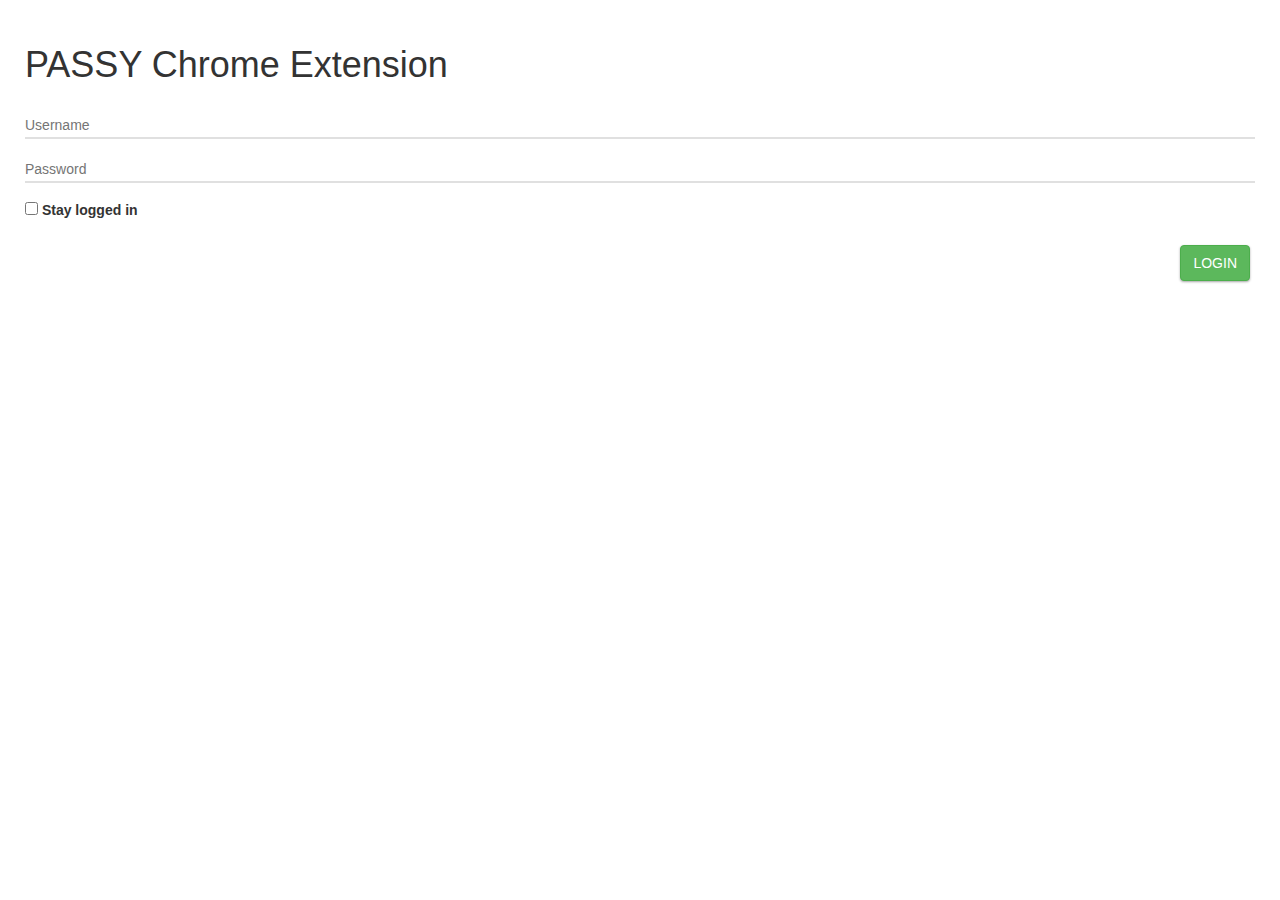
==== extension/index.html @ 7661fc06 "Refactoring" ====
<!DOCTYPE html>
<html lang="en">
<head>
    <meta charset="UTF-8">
    <title>PASSY</title>
    <link href="assets/css/app.min.css" rel="stylesheet">
    <link href="assets/css/bootstrap.min.css" rel="stylesheet">
    <link href="assets/css/material-icons.min.css" rel="stylesheet">
    <link href="assets/css/ripple.min.css" rel="stylesheet">
</head>
<body style="min-width: 300px; padding: 25px">
<h1>PASSY Chrome Extension</h1>
<div id="login-page">
    <form id="page_login_form_login">
        <input type="hidden" name="a" value="user/login" readonly style="display: none">
        <div class="form-group">
            <div class="text">
                <input type="text" class="form-control" title="Username" name="username"
                       required/>
                <label>Username</label>
            </div>
            <div class="text">
                <input type="password" class="form-control" title="Password" name="password"
                       required/>
                <label>Password</label>
            </div>
            <input id="checkboxPersistent" type="checkbox" title="Stay logged in" name="persistent">
            <label for="checkboxPersistent">Stay logged in</label>
        </div>
        <div class="form-group">
            <button type="submit" class="btn btn-success pull-right">Login</button>
        </div>
    </form>
</div>
<div style="display: none" id="password-page">
    <table id="tablePasswords" class="table table-hover">
        <thead>
        <tr>
            <th>Username</th>
            <th>Password</th>
            <th>Description</th>
            <th>Date added</th>
            <th>Actions</th>
        </tr>
        </thead>
        <tbody id="tbodyPasswords">
        </tbody>
    </table>
</div>
<script src="assets/js/jquery.min.js" type="application/javascript"></script>
<script src="assets/js/bootstrap.min.js" type="application/javascript"></script>
<script src="assets/js/ripple.min.js" type="application/javascript"></script>
<script src="src/site.js" type="application/javascript"></script>
</body>
</html>
---- extension/assets/css/app.min.css ----
@import url(https://fonts.googleapis.com/css?family=Roboto:300,400,500);*{-webkit-touch-callout:none;-webkit-user-select:none;-moz-user-select:-moz-none;-ms-user-select:element;user-select:element;cursor:default}.selectable{-webkit-touch-callout:default;-webkit-user-select:auto;-moz-user-select:all;-ms-user-select:all;user-select:all;cursor:auto}html{height:100%}body{position:relative;margin:0;padding-bottom:200px;min-height:100%;font-family:"Roboto", 'Helvetica Neue', Helvetica, Arial, sans-serif;overflow-x:hidden;background-color:#eee;color:#000}.jumbotron{background-color:#fff;border-radius:0 !important}@media (max-width: 768px){.jumbotron{box-shadow:none !important}body{background-color:#fff}}.jumbotron p{font-size:14px}.content{padding-top:120px}button{align-items:unset}.btn>*{cursor:pointer}.btn-default,.btn-default:focus,.btn-default:hover,.btn-default:focus:active{color:#000;background:#fff}.btn-default:active,.btn-default:hover:active{background:#b3b3b3}.btn-primary,.btn-primary:focus,.btn-primary:hover,.btn-primary:focus:active{color:#fff;background:#00BCD4}.btn-primary:active,.btn-primary:hover:active{background:#4dd0e1}.btn-success,.btn-success:focus,.btn-success:hover,.btn-success:focus:active{color:#fff;background:#4CAF50}.btn-success:active,.btn-success:hover:active{background:#82c785}.btn-info,.btn-info:focus,.btn-info:hover,.btn-info:focus:active{color:#fff;background:#00BCD4}.btn-info:active,.btn-info:hover:active{background:#4dd0e1}.btn-warning,.btn-warning:focus,.btn-warning:hover,.btn-warning:focus:active{color:#fff;background:#FFC107}.btn-warning:active,.btn-warning:hover:active{background:#ffd451}.btn-danger,.btn-danger:focus,.btn-danger:hover,.btn-danger:focus:active{color:#fff;background:#f44336}.btn-danger:active,.btn-danger:hover:active{background:#f77b72}.btn-flat,.btn-flat:focus,.btn-flat:hover,.btn-flat:active,.btn-flat:hover:active,.btn-flat[disabled],.btn-flat[disabled]:focus,.btn-flat[disabled]:hover,.btn-flat[disabled]:active,.btn-flat[disabled]:hover:active{background:transparent;outline:none !important;box-shadow:none;text-transform:uppercase}.btn-flat.btn-default,.btn-flat.btn-default:focus,.btn-flat.btn-default:hover{color:#000}.btn-flat.btn-default:active,.btn-flat.btn-default:active:hover{background:rgba(0,0,0,0.3)}.btn-flat.btn-primary,.btn-flat.btn-primary:focus,.btn-flat.btn-primary:hover{color:#00BCD4}.btn-flat.btn-primary:active,.btn-flat.btn-primary:active:hover{background:rgba(0,188,212,0.3)}.btn-flat.btn-success,.btn-flat.btn-success:focus,.btn-flat.btn-success:hover{color:#4CAF50}.btn-flat.btn-success:active,.btn-flat.btn-success:active:hover{background:rgba(76,175,80,0.3)}.btn-flat.btn-info,.btn-flat.btn-info:focus,.btn-flat.btn-info:hover{color:#00BCD4}.btn-flat.btn-info:active,.btn-flat.btn-info:active:hover{background:rgba(0,188,212,0.3)}.btn-flat.btn-warning,.btn-flat.btn-warning:focus,.btn-flat.btn-warning:hover{color:#FFC107}.btn-flat.btn-warning:active,.btn-warning.btn-warning:active:hover{background:rgba(255,193,7,0.3)}.btn-flat.btn-danger,.btn-flat.btn-danger:focus,.btn-flat.btn-danger:hover{color:#f44336}.btn-flat.btn-danger:active,.btn-info.btn-danger:active:hover{background:rgba(244,67,54,0.3)}.btn{height:36px;min-width:64px;padding-left:16px;padding-right:16px;margin:5px;border:none;border-radius:2px;text-transform:uppercase;font-size:14px;-webkit-transition:background 300ms cubic-bezier(0.215, 0.61, 0.355, 1),box-shadow 300ms cubic-bezier(0.215, 0.61, 0.355, 1);-moz-transition:background 300ms cubic-bezier(0.215, 0.61, 0.355, 1),box-shadow 300ms cubic-bezier(0.215, 0.61, 0.355, 1);-ms-transition:background 300ms cubic-bezier(0.215, 0.61, 0.355, 1),box-shadow 300ms cubic-bezier(0.215, 0.61, 0.355, 1);-o-transition:background 300ms cubic-bezier(0.215, 0.61, 0.355, 1),box-shadow 300ms cubic-bezier(0.215, 0.61, 0.355, 1);transition:background 300ms cubic-bezier(0.215, 0.61, 0.355, 1),box-shadow 300ms cubic-bezier(0.215, 0.61, 0.355, 1)}.btn:focus,.btn:active,.btn:focus:active{outline:none}.btn-group>.btn:first-child:not(:last-child):not(.dropdown-toggle){border-top-right-radius:2px;border-bottom-right-radius:2px}.btn-group>.btn:last-child:not(:first-child),.btn-group>.dropdown-toggle:not(:first-child){border-top-left-radius:2px;border-bottom-left-radius:2px}.container{position:relative}.btn-fab{position:fixed;right:20px;bottom:20px;background:#00BCD4;padding-left:0;padding-right:0;color:#fff;height:56px;width:56px;min-width:initial;border-radius:100%;z-index:999}.btn-fab:focus,.btn-fab:hover{color:#fff}.btn-fab:active,.btn-fab:active:hover{background-color:#4dd0e1}a.btn-block{width:auto}.progress{border:none;border-radius:0;box-shadow:none;background:transparent}.progress-bar{background-color:#00BCD4}.progress-bar-success{background-color:#4CAF50}.progress-bar-info{background-color:#00BCD4}.progress-bar-warning{background-color:#FFC107}.progress-bar-danger{background-color:#f44336}.progress-bar{-webkit-transition:width 600ms cubic-bezier(0.165, 0.84, 0.44, 1);-moz-transition:width 600ms cubic-bezier(0.165, 0.84, 0.44, 1);-ms-transition:width 600ms cubic-bezier(0.165, 0.84, 0.44, 1);-o-transition:width 600ms cubic-bezier(0.165, 0.84, 0.44, 1);transition:width 600ms cubic-bezier(0.165, 0.84, 0.44, 1)}.row-margin{margin-top:10px}.depth-0{box-shadow:none}.depth-1,.jumbotron,.btn:not(.btn-flat){box-shadow:0 1px 3px rgba(0,0,0,0.12),0 1px 2px rgba(0,0,0,0.24)}.depth-2,.btn:not(.btn-flat):hover,.navbar-default,.load-spinner{box-shadow:0 4px 6px rgba(0,0,0,0.16),0 4px 6px rgba(0,0,0,0.23)}.depth-3,.navbar-nav .open .dropdown-menu,.contextmenu.open .dropdown-menu,.statusMessageContainer .statusMessage,.dropdown-menu{box-shadow:0 10px 20px rgba(0,0,0,0.19),0 6px 6px rgba(0,0,0,0.23)}.depth-4,.modal-content{box-shadow:0 14px 28px rgba(0,0,0,0.25),0 10px 10px rgba(0,0,0,0.22)}.depth-5,.contextmenu>.dropdown-menu{box-shadow:0 19px 38px rgba(0,0,0,0.3),0 15px 12px rgba(0,0,0,0.22)}.nav-tabs.nav-justified>.active>a,.nav-tabs.nav-justified>.active>a:focus,.nav-tabs.nav-justified>.active>a:hover{border:none;border-radius:0}.nav-tabs.nav-justified>li{display:table-cell;width:1%}.nav-tabs.nav-justified>li>a{border-bottom:none;border-radius:0;margin-bottom:0}.tab-pane{padding:20px 20px}.navbar-default{background-color:#FF5722;border:none;border-radius:0;overflow-y:hidden}.navbar-default .navbar-brand,.navbar-default .navbar-brand:focus,.navbar-default .navbar-brand:hover,.navbar-default .navbar-nav>li>a,.navbar-default .navbar-nav>.active>a,.navbar-default .navbar-nav>.active>a:focus,.navbar-default .navbar-nav>.active>a:hover{color:#fff}.navbar-default .navbar-nav>li>a:active,.navbar-default .navbar-nav>li>a:active:hover{background:rgba(255,255,255,0.3)}.navbar-default .navbar-nav>.active>a,.navbar-default .navbar-nav>.active>a:focus,.navbar-default .navbar-nav>.active>a:hover{background-color:transparent;border-bottom:solid 2px #fff}.navbar-default .navbar-nav>li>a{background:transparent;border:none;border-bottom:solid 2px transparent;-webkit-transition:border 200ms ease, background 300ms linear;-moz-transition:border 200ms ease, background 300ms linear;-ms-transition:border 200ms ease, background 300ms linear;-o-transition:border 200ms ease, background 300ms linear;transition:border 200ms ease, background 300ms linear}.navbar-default .navbar-nav>.active>a,.navbar-default .navbar-nav>.active>a:hover,.navbar-default .navbar-nav>li>a:hover,.navbar-default .navbar-nav>li>a:focus,.navbar-default .navbar-nav>li>a:hover{color:#fff;background-color:transparent;border-bottom:solid 2px #fff}.navbar-right>li>a,.navbar-right>li>a:focus,.navbar-right>li>a:hover,.navbar-right>.dropdown>a,.navbar-right>.dropdown>a:focus,.navbar-right>.dropdown>a:hover,.navbar-right>.open>a,.navbar-right>.open>a:focus,.navbar-right>.open>a:hover{color:#fff !important;background-color:transparent !important;border-radius:100%;border-bottom:none !important;width:54px;height:54px;padding:15px}.navbar-right>li>a:active,.navbar-right>li>a:active:hover,.navbar-right>.dropdown>a:active,.navbar-right>.dropdown>a:active:hover,.navbar-right>.open>a:active,.navbar-right>.open>a:active:hover{background-color:rgba(255,255,255,0.3) !important}.navbar-nav{margin:0 auto;display:table;table-layout:fixed;float:none}.navbar-nav>li{float:left}.navbar-right{float:right !important;margin-right:-15px}.container-fluid>.navbar-collapse,.container-fluid>.navbar-header,.container>.navbar-collapse,.container>.navbar-header{margin-right:0;margin-left:0}.navbar-header{float:left}.navbar-right .dropdown-menu{top:2px;right:2px;left:auto}.navbar-nav .open .dropdown-menu,.contextmenu.open .dropdown-menu{position:absolute;float:left;width:200px;margin-top:0;background-color:#fff;border-radius:0;border:none;top:2px;right:2px}.dropdown.open .dropdown-menu{animation:dropdownIn ease 200ms}.dropdown.open .dropdown-menu>li{opacity:0;animation:dropdownItemsIn ease 300ms forwards}@media (max-width: 767px){.navbar-default .navbar-nav .open .dropdown-menu>li>a{color:#000}.navbar-nav .open .dropdown-menu>li>a{line-height:1.42857143}.navbar-nav .open .dropdown-menu .dropdown-header,.navbar-nav .open .dropdown-menu>li>a{padding:3px 20px}.navbar-nav .open .dropdown-menu{position:absolute;float:left;width:200px;background-color:#fff;border:none}}.footer{position:absolute;right:0;bottom:0;left:0}label{font-weight:normal}.text{padding-top:15px}.text:last-of-type{padding-bottom:15px}.text>.form-control{height:24px;display:block;padding:0;border:none;border-bottom:solid rgba(0,0,0,0.12) 2px;border-radius:0;box-shadow:none;line-height:24px;font-size:14px;margin:5px 0 0}.text>label{color:#757575;font-size:14px;font-weight:normal;position:absolute;pointer-events:none;transform-origin:bottom left;transform:translateY(-24px);-webkit-transition:all 0.2s ease;-moz-transition:all 0.2s ease;-ms-transition:all 0.2s ease;-o-transition:all 0.2s ease;transition:all 0.2s ease}.text>input:focus ~ label,.text>input.hastext ~ label{transform:scale(0.8) translateY(-53px);color:#00BCD4}.text>.form-control:focus{box-shadow:none;border-bottom-color:#00BCD4}.text>.form-control[disabled],.form-control[readonly],fieldset[disabled] .form-control{background-color:transparent;opacity:0.5}.modal.fade,.modal.in,.modal.fade .modal-dialog,.modal.in .modal-dialog{transform:none;-webkit-transition:opacity 100ms linear;-moz-transition:opacity 100ms linear;-ms-transition:opacity 100ms linear;-o-transition:opacity 100ms linear;transition:opacity 100ms linear}.modal-backdrop.in{filter:alpha(opacity=20);opacity:0.2}.modal-header{background-color:#fff;border-bottom:none;padding:24px 24px 0 24px;border-radius:2px}.modal-title{color:#000}.modal-body{padding:20px 24px 24px 24px}.modal-body>p{color:#333}.modal-footer{border-top:none;padding:8px 8px 8px 24px}.modal-footer>.btn-flat{padding-left:8px;padding-right:8px;margin:0 0 0 8px !important}.modal-content{border-radius:2px;border:none}.spinner{animation:spinnerRotate 1.6s linear infinite}.spinner .path{stroke-dasharray:187;stroke-dashoffset:0;transform-origin:center;stroke:#000;animation:spinnerDash 1.6s cubic-bezier(0.445, 0.05, 0.55, 0.95) infinite}.spinner.primary .path{stroke:#00BCD4}.load-spinner{position:fixed;left:50%;color:#fff;border-radius:100%;transform:translate(-50%, -100%) scale(0);height:40px;width:40px;padding:10px;-webkit-transition:transform 200ms cubic-bezier(0.165, 0.84, 0.44, 1);-moz-transition:transform 200ms cubic-bezier(0.165, 0.84, 0.44, 1);-ms-transition:transform 200ms cubic-bezier(0.165, 0.84, 0.44, 1);-o-transition:transform 200ms cubic-bezier(0.165, 0.84, 0.44, 1);transition:transform 200ms cubic-bezier(0.165, 0.84, 0.44, 1)}.load-spinner.shown{transform:translate(-50%, 0) scale(1)}.statusMessageContainer{display:flex;align-items:center;justify-content:center;background-color:rgba(0,0,0,0.3);position:fixed;top:0;left:0;height:100vh;width:100vw;z-index:999999}.statusMessageContainer .statusMessage{background-color:#fff;padding:20px}.snackbar-container{position:fixed;left:40px;bottom:20px}.snackbar{position:relative;width:auto;height:48px;min-width:288px;max-width:568px;padding:14px 24px;border-radius:2px;color:#fff;background:#212121}.snackbar>.btn-flat{padding:0;margin:0 0 0 48px;min-width:0;height:auto;float:right}.material-icons{vertical-align:middle;font-size:24px;direction:ltr}.contextmenu{position:fixed;z-index:9000;top:0;left:0}.contextmenu.open>.dropdown-menu{animation:contextMenuIn ease 200ms}.spin{animation:infinite spin 1s cubic-bezier(0.455, 0.03, 0.515, 0.955)}.table>tbody>tr:after{content:'';display:inline-block;height:64px;width:0}.table td,.table th{vertical-align:middle !important;border-top:1px solid rgba(0,0,0,0.06) !important;font-weight:normal !important}.table th{color:rgba(0,0,0,0.75)}.table td.number{text-align:right}.table>thead>tr{height:56px}.g-recaptcha{padding-top:15px}@media screen and (max-width: 767px){.table-responsive{border:none}}@keyframes spin{0%{transform:rotate(0deg)}100%{transform:rotate(360deg)}}@keyframes dropdownIn{0%{transform:translate(50%, -50%) scale(0, 0);opacity:0}100%{transform:translate(0, 0) scale(1, 1);opacity:1}}@keyframes dropdownOut{0%{opacity:1}100%{opacity:0}}@keyframes dropdownItemsIn{0%{transform:translateY(-50%);opacity:0}100%{transform:translateY(0);opacity:1}}@keyframes contextMenuIn{0%{transform:translate(-50%, -50%) scale(0, 0);opacity:0}100%{transform:translate(0, 0) scale(1, 1);opacity:1}}@keyframes spinnerRotate{0%{transform:rotate(0deg)}100%{transform:rotate(270deg)}}@keyframes spinnerDash{0%{stroke-dashoffset:187}50%{stroke-dashoffset:46.75;transform:rotate(135deg)}100%{stroke-dashoffset:187;transform:rotate(450deg)}}
/*# sourceMappingURL=app.min.css.map */
---- extension/assets/css/ripple.min.css ----
/*! Ripple.js v1.2.1
 * The MIT License (MIT)
 * Copyright (c) 2014 Jacob Kelley */
.has-ripple{position:relative;overflow:hidden;-webkit-transform:translate3d(0,0,0);-o-transform:translate3d(0,0,0);transform:translate3d(0,0,0)}.ripple{display:block;position:absolute;pointer-events:none;border-radius:50%;-webkit-transform:scale(0);-o-transform:scale(0);transform:scale(0);background:#fff;opacity:1}.ripple-animate{-webkit-animation:ripple;-o-animation:ripple;animation:ripple}@-webkit-keyframes ripple{100%{opacity:0;-webkit-transform:scale(2);transform:scale(2)}}@-o-keyframes ripple{100%{opacity:0;-o-transform:scale(2);transform:scale(2)}}@keyframes ripple{100%{opacity:0;transform:scale(2)}}
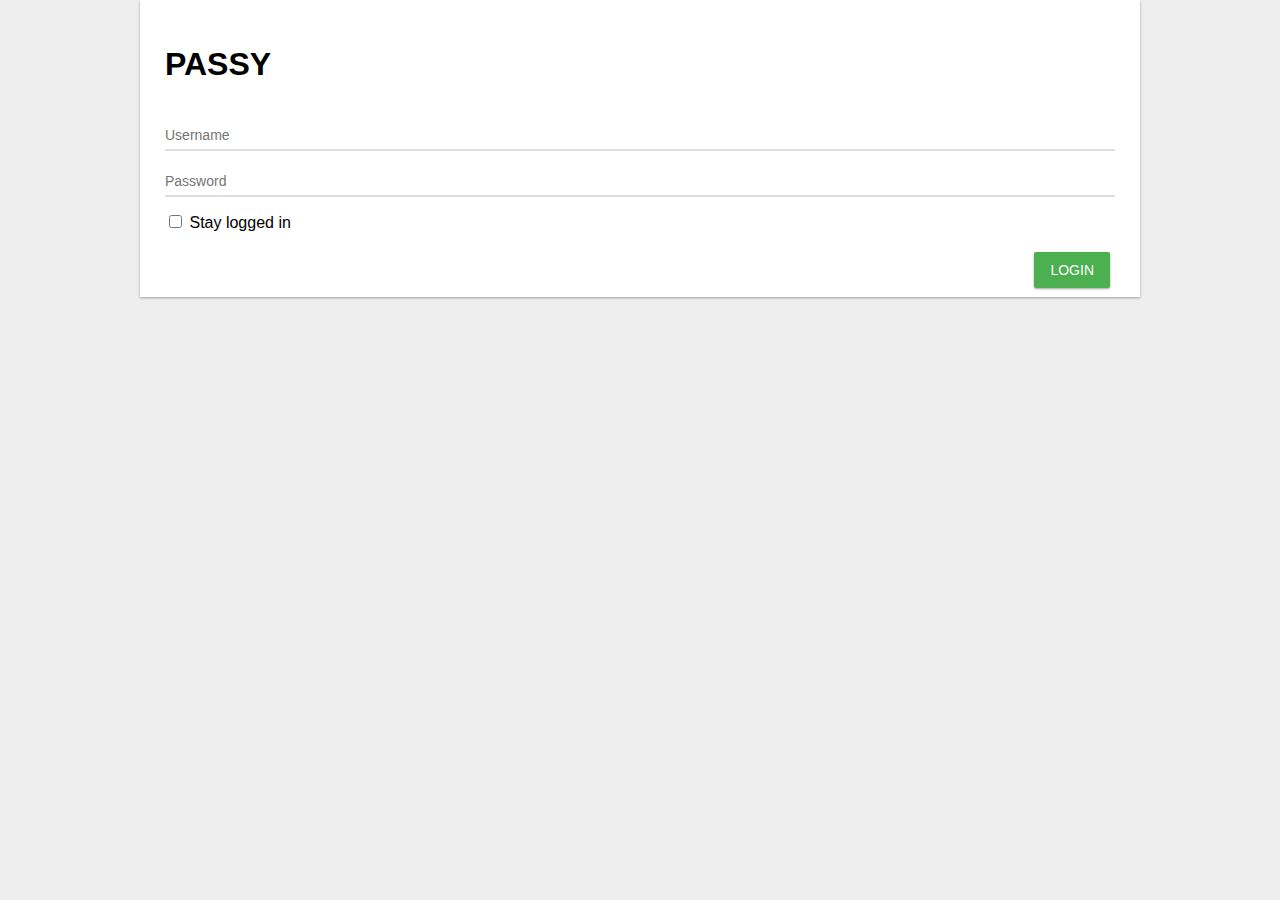
==== commit f987e02a: "Removed unnecessary assets, changed js" ====
--- a/extension/index.html
+++ b/extension/index.html
@@ -1,55 +1,53 @@
 <!DOCTYPE html>
 <html lang="en">
 <head>
-    <meta charset="UTF-8">
-    <title>PASSY</title>
-    <link href="assets/css/app.min.css" rel="stylesheet">
-    <link href="assets/css/bootstrap.min.css" rel="stylesheet">
-    <link href="assets/css/material-icons.min.css" rel="stylesheet">
-    <link href="assets/css/ripple.min.css" rel="stylesheet">
+	<meta charset="UTF-8">
+	<title>PASSY</title>
+	<link href="css/extension.css" rel="stylesheet">
 </head>
-<body style="min-width: 300px; padding: 25px">
-<h1>PASSY Chrome Extension</h1>
-<div id="login-page">
-    <form id="page_login_form_login">
-        <input type="hidden" name="a" value="user/login" readonly style="display: none">
-        <div class="form-group">
-            <div class="text">
-                <input type="text" class="form-control" title="Username" name="username"
-                       required/>
-                <label>Username</label>
-            </div>
-            <div class="text">
-                <input type="password" class="form-control" title="Password" name="password"
-                       required/>
-                <label>Password</label>
-            </div>
-            <input id="checkboxPersistent" type="checkbox" title="Stay logged in" name="persistent">
-            <label for="checkboxPersistent">Stay logged in</label>
-        </div>
-        <div class="form-group">
-            <button type="submit" class="btn btn-success pull-right">Login</button>
-        </div>
-    </form>
+<body>
+<div class="container">
+	<div class="content">
+		<h1>PASSY</h1>
+		<div id="login-page">
+			<form id="page_login_form_login">
+				<input type="hidden" name="a" value="user/login" readonly style="display: none">
+				<div class="form-group">
+					<div class="textbox">
+						<input type="text" class="text-input" title="Username" name="username"
+						       required/>
+						<label>Username</label>
+					</div>
+					<div class="textbox">
+						<input type="password" class="text-input" title="Password" name="password"
+						       required/>
+						<label>Password</label>
+					</div>
+					<input id="checkboxPersistent" type="checkbox" title="Stay logged in" name="persistent">
+					<label for="checkboxPersistent">Stay logged in</label>
+				</div>
+				<div class="form-group">
+					<button type="submit" class="btn btn-success pull-right">Login</button>
+				</div>
+			</form>
+		</div>
+		<div style="display: none" id="password-page">
+			<table id="tablePasswords" class="table table-hover">
+				<thead>
+				<tr>
+					<th>Username</th>
+					<th>Description</th>
+					<th>Date added</th>
+					<th>Actions</th>
+				</tr>
+				</thead>
+				<tbody id="tbodyPasswords">
+				</tbody>
+			</table>
+		</div>
+	</div>
 </div>
-<div style="display: none" id="password-page">
-    <table id="tablePasswords" class="table table-hover">
-        <thead>
-        <tr>
-            <th>Username</th>
-            <th>Password</th>
-            <th>Description</th>
-            <th>Date added</th>
-            <th>Actions</th>
-        </tr>
-        </thead>
-        <tbody id="tbodyPasswords">
-        </tbody>
-    </table>
-</div>
-<script src="assets/js/jquery.min.js" type="application/javascript"></script>
-<script src="assets/js/bootstrap.min.js" type="application/javascript"></script>
-<script src="assets/js/ripple.min.js" type="application/javascript"></script>
+<script src="js/jquery.min.js" type="application/javascript"></script>
 <script src="src/site.js" type="application/javascript"></script>
 </body>
 </html>--- a/extension/css/extension.css
+++ b/extension/css/extension.css
@@ -0,0 +1,295 @@
+/*
+ * PASSY 2.x.x
+ * Copyright 2017 Sefa Eyeoglu
+ *
+ * Licensed under the Apache License, Version 2.0 (the "License");
+ * you may not use this file except in compliance with the License.
+ * You may obtain a copy of the License at
+ *
+ * http://www.apache.org/licenses/LICENSE-2.0
+ *
+ * Unless required by applicable law or agreed to in writing, software
+ * distributed under the License is distributed on an "AS IS" BASIS,
+ * WITHOUT WARRANTIES OR CONDITIONS OF ANY KIND, either express or implied.
+ * See the License for the specific language governing permissions and
+ * limitations under the License.
+ */
+@import url(https://fonts.googleapis.com/css?family=Roboto:300,400,500);
+.pull-right {
+  float: right; }
+
+.pull-left {
+  float: left; }
+
+.clearfix::after {
+  content: " ";
+  display: block;
+  height: 0;
+  clear: both; }
+
+.depth-0 {
+  box-shadow: none; }
+
+.depth-1, .btn:not(.btn-flat), .content {
+  box-shadow: 0 1px 3px rgba(0, 0, 0, 0.12), 0 1px 2px rgba(0, 0, 0, 0.24); }
+
+.depth-2, .btn:not(.btn-flat):hover {
+  box-shadow: 0 4px 6px rgba(0, 0, 0, 0.16), 0 4px 6px rgba(0, 0, 0, 0.23); }
+
+.depth-3 {
+  box-shadow: 0 10px 20px rgba(0, 0, 0, 0.19), 0 6px 6px rgba(0, 0, 0, 0.23); }
+
+.depth-4 {
+  box-shadow: 0 14px 28px rgba(0, 0, 0, 0.25), 0 10px 10px rgba(0, 0, 0, 0.22); }
+
+.depth-5 {
+  box-shadow: 0 19px 38px rgba(0, 0, 0, 0.3), 0 15px 12px rgba(0, 0, 0, 0.22); }
+
+.form-group {
+  margin-bottom: 15px; }
+
+.btn > * {
+  cursor: pointer; }
+
+.btn-default, .btn-default:focus, .btn-default:hover, .btn-default:focus:active {
+  color: #000000;
+  background: #ffffff; }
+
+.btn-default:active, .btn-default:hover:active {
+  background: #b3b3b3; }
+
+.btn-primary, .btn-primary:focus, .btn-primary:hover, .btn-primary:focus:active {
+  color: white;
+  background: #00BCD4; }
+
+.btn-primary:active, .btn-primary:hover:active {
+  background: #4dd0e1; }
+
+.btn-success, .btn-success:focus, .btn-success:hover, .btn-success:focus:active {
+  color: white;
+  background: #4CAF50; }
+
+.btn-success:active, .btn-success:hover:active {
+  background: #82c785; }
+
+.btn-info, .btn-info:focus, .btn-info:hover, .btn-info:focus:active {
+  color: white;
+  background: #00BCD4; }
+
+.btn-info:active, .btn-info:hover:active {
+  background: #4dd0e1; }
+
+.btn-warning, .btn-warning:focus, .btn-warning:hover, .btn-warning:focus:active {
+  color: white;
+  background: #FFC107; }
+
+.btn-warning:active, .btn-warning:hover:active {
+  background: #ffd451; }
+
+.btn-danger, .btn-danger:focus, .btn-danger:hover, .btn-danger:focus:active {
+  color: white;
+  background: #f44336; }
+
+.btn-danger:active, .btn-danger:hover:active {
+  background: #f77b72; }
+
+.btn-flat, .btn-flat:focus, .btn-flat:hover, .btn-flat:active, .btn-flat:hover:active, .btn-flat[disabled], .btn-flat[disabled]:focus, .btn-flat[disabled]:hover, .btn-flat[disabled]:active, .btn-flat[disabled]:hover:active {
+  background: transparent;
+  outline: none !important;
+  box-shadow: none;
+  text-transform: uppercase; }
+
+.btn-flat.btn-default, .btn-flat.btn-default:focus, .btn-flat.btn-default:hover {
+  color: #000000; }
+
+.btn-flat.btn-default:active, .btn-flat.btn-default:active:hover {
+  background: rgba(0, 0, 0, 0.3); }
+
+.btn-flat.btn-primary, .btn-flat.btn-primary:focus, .btn-flat.btn-primary:hover {
+  color: #00BCD4; }
+
+.btn-flat.btn-primary:active, .btn-flat.btn-primary:active:hover {
+  background: rgba(0, 188, 212, 0.3); }
+
+.btn-flat.btn-success, .btn-flat.btn-success:focus, .btn-flat.btn-success:hover {
+  color: #4CAF50; }
+
+.btn-flat.btn-success:active, .btn-flat.btn-success:active:hover {
+  background: rgba(76, 175, 80, 0.3); }
+
+.btn-flat.btn-info, .btn-flat.btn-info:focus, .btn-flat.btn-info:hover {
+  color: #00BCD4; }
+
+.btn-flat.btn-info:active, .btn-flat.btn-info:active:hover {
+  background: rgba(0, 188, 212, 0.3); }
+
+.btn-flat.btn-warning, .btn-flat.btn-warning:focus, .btn-flat.btn-warning:hover {
+  color: #FFC107; }
+
+.btn-flat.btn-warning:active, .btn-warning.btn-warning:active:hover {
+  background: rgba(255, 193, 7, 0.3); }
+
+.btn-flat.btn-danger, .btn-flat.btn-danger:focus, .btn-flat.btn-danger:hover {
+  color: #f44336; }
+
+.btn-flat.btn-danger:active, .btn-info.btn-danger:active:hover {
+  background: rgba(244, 67, 54, 0.3); }
+
+.btn {
+  height: 36px;
+  min-width: 64px;
+  padding-left: 16px;
+  padding-right: 16px;
+  margin: 5px;
+  border: none;
+  border-radius: 2px;
+  text-transform: uppercase;
+  font-size: 14px;
+  -webkit-transition: background 300ms cubic-bezier(0.215, 0.61, 0.355, 1), box-shadow 300ms cubic-bezier(0.215, 0.61, 0.355, 1);
+  -moz-transition: background 300ms cubic-bezier(0.215, 0.61, 0.355, 1), box-shadow 300ms cubic-bezier(0.215, 0.61, 0.355, 1);
+  -ms-transition: background 300ms cubic-bezier(0.215, 0.61, 0.355, 1), box-shadow 300ms cubic-bezier(0.215, 0.61, 0.355, 1);
+  -o-transition: background 300ms cubic-bezier(0.215, 0.61, 0.355, 1), box-shadow 300ms cubic-bezier(0.215, 0.61, 0.355, 1);
+  transition: background 300ms cubic-bezier(0.215, 0.61, 0.355, 1), box-shadow 300ms cubic-bezier(0.215, 0.61, 0.355, 1); }
+
+.btn:focus, .btn:active, .btn:focus:active {
+  outline: none; }
+
+.btn-group > .btn:first-child:not(:last-child):not(.dropdown-toggle) {
+  border-top-right-radius: 2px;
+  border-bottom-right-radius: 2px; }
+
+.btn-group > .btn:last-child:not(:first-child), .btn-group > .dropdown-toggle:not(:first-child) {
+  border-top-left-radius: 2px;
+  border-bottom-left-radius: 2px; }
+
+.container {
+  position: relative; }
+
+.btn-fab {
+  position: fixed;
+  right: 20px;
+  bottom: 20px;
+  background: #00BCD4;
+  padding-left: 0;
+  padding-right: 0;
+  color: #FFFFFF;
+  height: 56px;
+  width: 56px;
+  min-width: initial;
+  border-radius: 100%;
+  z-index: 999; }
+
+.btn-fab:focus, .btn-fab:hover {
+  color: #FFFFFF; }
+
+.btn-fab:active, .btn-fab:active:hover {
+  background-color: #4dd0e1; }
+
+a.btn-block {
+  width: auto; }
+
+.table {
+  width: 100%;
+  max-width: 100%;
+  margin-bottom: 20px;
+  background-color: transparent;
+  border-spacing: 0;
+  border-collapse: collapse; }
+
+.table > thead > tr {
+  height: 56px; }
+
+.table > thead:first-child > tr:first-child > td, .table > thead:first-child > tr:first-child > th {
+  border-top: 0; }
+
+.table > thead > tr > th {
+  vertical-align: bottom;
+  border-bottom: 2px solid #ddd; }
+
+.table > tbody > tr > td, .table > tbody > tr > th, .table > tfoot > tr > td, .table > tfoot > tr > th, .table > thead > tr > td, .table > thead > tr > th {
+  padding: 8px;
+  line-height: 1.42857143;
+  vertical-align: top;
+  border-top: 1px solid #ddd; }
+
+.table > thead > tr > th {
+  color: rgba(0, 0, 0, 0.75); }
+
+.table td, .table th {
+  vertical-align: middle !important;
+  border-top: 1px solid rgba(0, 0, 0, 0.06) !important;
+  font-weight: normal !important; }
+
+html, body {
+  width: 100%;
+  margin: 0;
+  font-family: sans-serif; }
+
+body {
+  background: #EEEEEE;
+  color: #000000;
+  min-width: 300px; }
+
+.container {
+  width: 100%;
+  margin: 0 auto; }
+
+@media screen and (min-width: 768px) {
+  .container {
+    width: 700px; } }
+@media screen and (min-width: 1024px) {
+  .container {
+    width: 1000px; } }
+.content {
+  background-color: #FFFFFF;
+  padding: 25px 25px 50px; }
+
+input, button, a {
+  outline: none; }
+
+.text-input {
+  width: 100%; }
+
+.textbox {
+  padding-top: 15px; }
+
+.textbox:last-of-type {
+  padding-bottom: 15px; }
+
+.textbox > .text-input {
+  height: 24px;
+  display: block;
+  padding: 0;
+  border: none;
+  border-bottom: solid rgba(0, 0, 0, 0.12) 2px;
+  border-radius: 0;
+  line-height: 24px;
+  font-size: 14px;
+  margin: 5px 0 0; }
+
+.textbox > label {
+  color: #757575;
+  font-size: 14px;
+  font-weight: normal;
+  position: absolute;
+  pointer-events: none;
+  transform-origin: bottom left;
+  transform: translateY(-24px);
+  -webkit-transition: all 0.2s ease;
+  -moz-transition: all 0.2s ease;
+  -ms-transition: all 0.2s ease;
+  -o-transition: all 0.2s ease;
+  transition: all 0.2s ease; }
+
+.textbox > input:focus ~ label, .textbox > input.hastext ~ label {
+  transform: scale(0.8) translateY(-53px);
+  color: #00BCD4; }
+
+.textbox > .text-input:focus {
+  border-bottom-color: #00BCD4; }
+
+.textbox > .form-control[disabled], .form-control[readonly], fieldset[disabled] .form-control {
+  background-color: transparent;
+  opacity: 0.5; }
+
+/*# sourceMappingURL=extension.css.map */
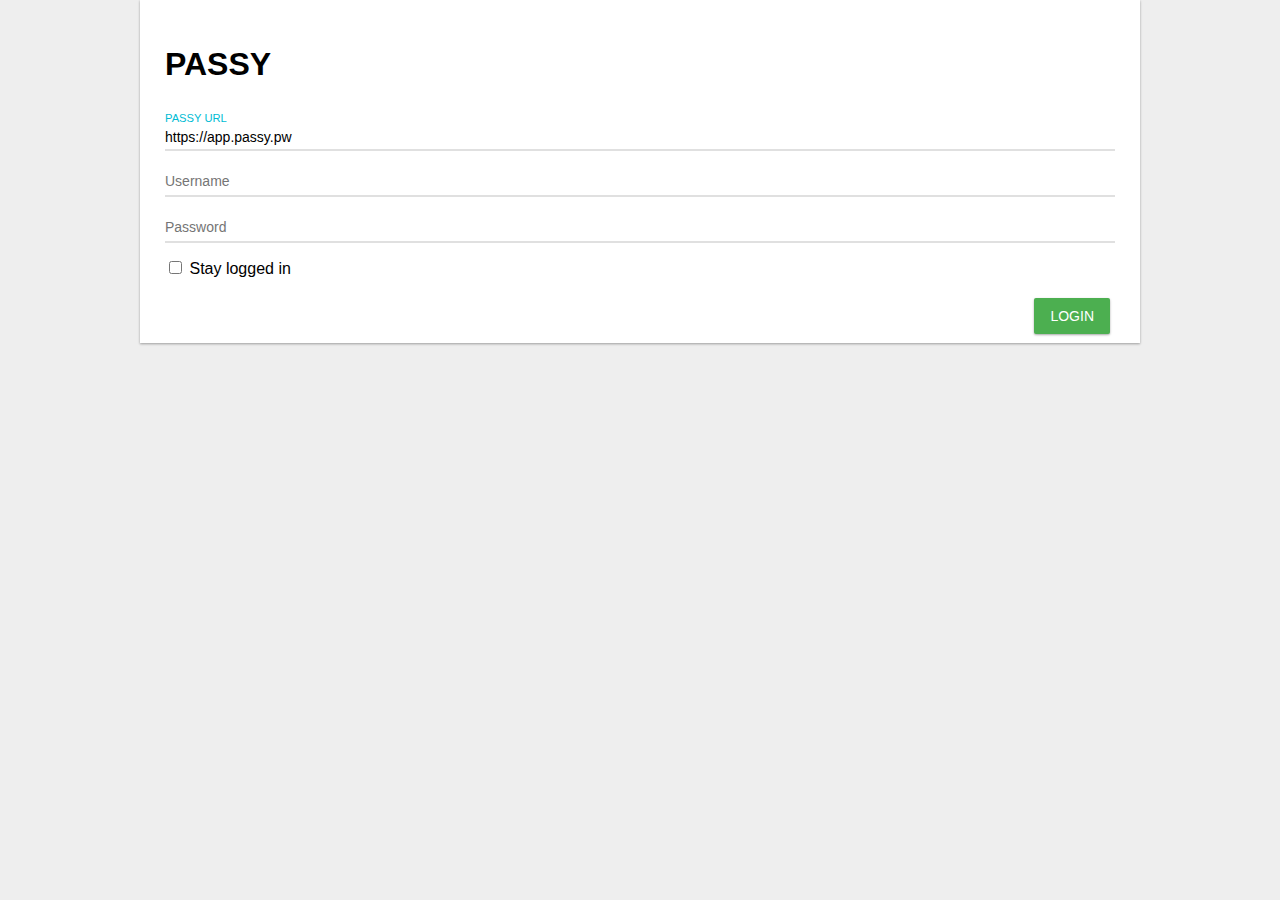
==== commit f43ce5ac: "Extension now uses cookies instead of tokens via the API bridge, every PASSY host can now be used." ====
--- a/extension/index.html
+++ b/extension/index.html
@@ -10,24 +10,27 @@
 	<div class="content">
 		<h1>PASSY</h1>
 		<div id="login-page">
-			<form id="page_login_form_login">
+			<form id="form_login">
 				<input type="hidden" name="a" value="user/login" readonly style="display: none">
 				<div class="form-group">
 					<div class="textbox">
-						<input type="text" class="text-input" title="Username" name="username"
+						<input type="url" class="text-input" title="PASSY URL" name="url" value="https://app.passy.pw"
 						       required/>
+						<label>PASSY URL</label>
+					</div>
+					<div class="textbox">
+						<input class="text-input" title="Username" name="username" required/>
 						<label>Username</label>
 					</div>
 					<div class="textbox">
-						<input type="password" class="text-input" title="Password" name="password"
-						       required/>
+						<input type="password" class="text-input" title="Password" name="password" required/>
 						<label>Password</label>
 					</div>
 					<input id="checkboxPersistent" type="checkbox" title="Stay logged in" name="persistent">
 					<label for="checkboxPersistent">Stay logged in</label>
 				</div>
 				<div class="form-group">
-					<button type="submit" class="btn btn-success pull-right">Login</button>
+					<button class="btn btn-success pull-right">Login</button>
 				</div>
 			</form>
 		</div>
